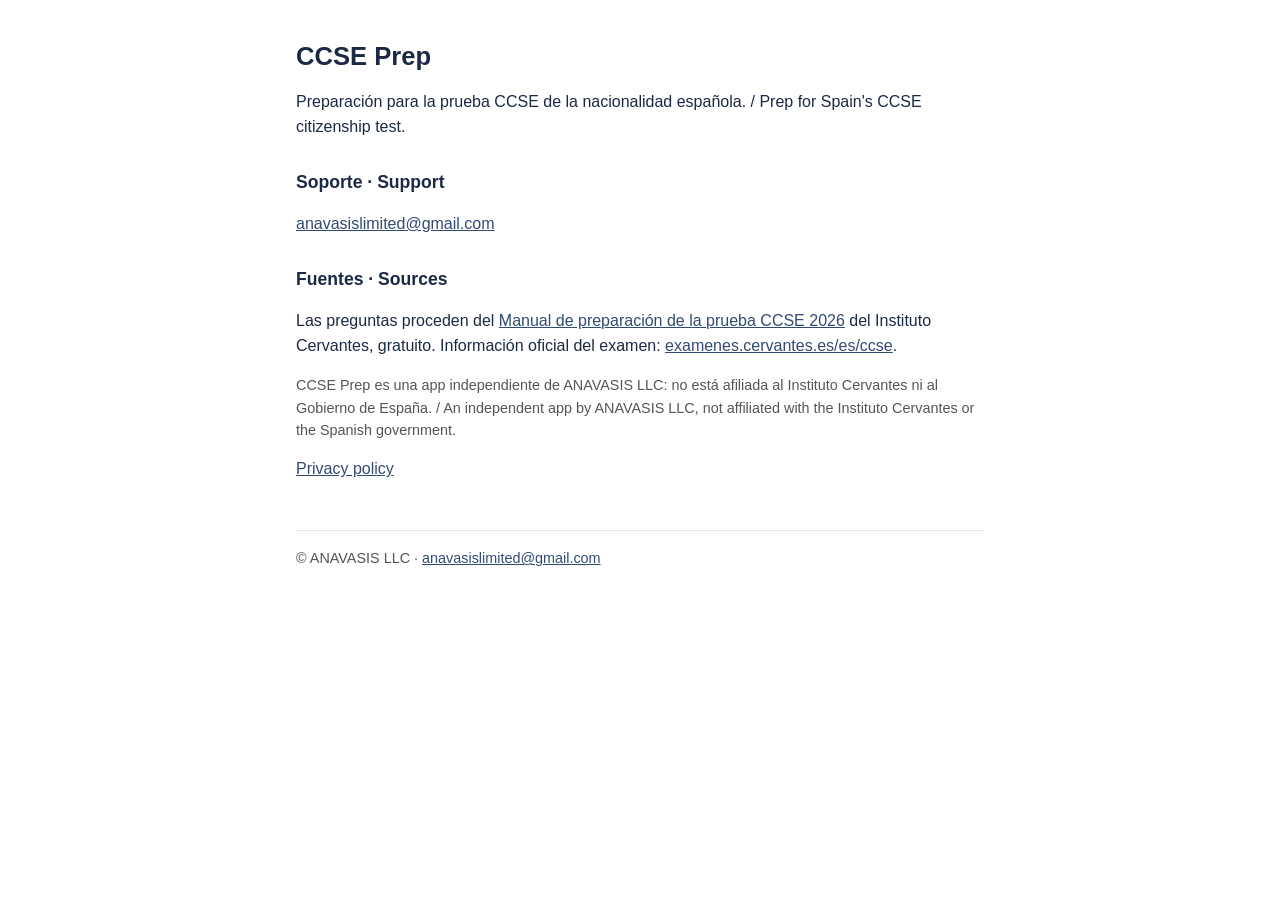
==== ccseprep/index.html @ 7d3db37f "Shared ANAVASIS app pages; CCSE Prep support + privacy Co-Authored-By: Claude Opus 5.5 <noreply@anth" ====
<!doctype html>
<html lang="es">
<head>
<meta charset="utf-8">
<meta name="viewport" content="width=device-width, initial-scale=1">
<title>CCSE Prep — Support</title>
<link rel="stylesheet" href="../assets/site.css">
</head>
<body>
<h1>CCSE Prep</h1>
<p>Preparación para la prueba CCSE de la nacionalidad española. / Prep for Spain&#x27;s CCSE citizenship test.</p>
<h2>Soporte · Support</h2>
<p><a href="mailto:anavasislimited@gmail.com">anavasislimited@gmail.com</a></p>
<h2>Fuentes · Sources</h2>
<p>Las preguntas proceden del <a href="https://cervantes.org/sites/public/produccion/files/2026-10/manual-preparacion-prueba-ccse-2026.pdf">Manual de preparación de la prueba CCSE 2026</a> del Instituto Cervantes, gratuito. Información oficial del examen: <a href="https://examenes.cervantes.es/es/ccse">examenes.cervantes.es/es/ccse</a>.</p>
<p class="note">CCSE Prep es una app independiente de ANAVASIS LLC: no está afiliada al Instituto Cervantes ni al Gobierno de España. / An independent app by ANAVASIS LLC, not affiliated with the Instituto Cervantes or the Spanish government.</p>
<p><a href="privacy/">Privacy policy</a></p>
<footer>© ANAVASIS LLC · <a href="mailto:anavasislimited@gmail.com">anavasislimited@gmail.com</a></footer>
</body>
</html>
---- assets/site.css ----
:root { --ink: #1c2945; --link: #334a73; --muted: #555; --bg: #fff; --rule: #e3e6ec; }
@media (prefers-color-scheme: dark) { :root { --ink: #e8ecf3; --link: #9fb6e0; --muted: #aab; --bg: #10151f; --rule: #2a3242; } }
* { box-sizing: border-box; }
body { font: 16px/1.55 -apple-system, BlinkMacSystemFont, "Segoe UI", Roboto, sans-serif; max-width: 720px;
       margin: 0 auto; padding: 24px 16px 48px; color: var(--ink); background: var(--bg); }
h1 { font-size: 1.6rem; line-height: 1.25; } h2 { font-size: 1.1rem; margin-top: 1.8rem; }
a { color: var(--link); } .note, .meta, footer { color: var(--muted); font-size: .9rem; }
footer { margin-top: 3rem; padding-top: 1rem; border-top: 1px solid var(--rule); }
ul.apps { padding-left: 1.1rem; } ul.apps li { margin: .4rem 0; }
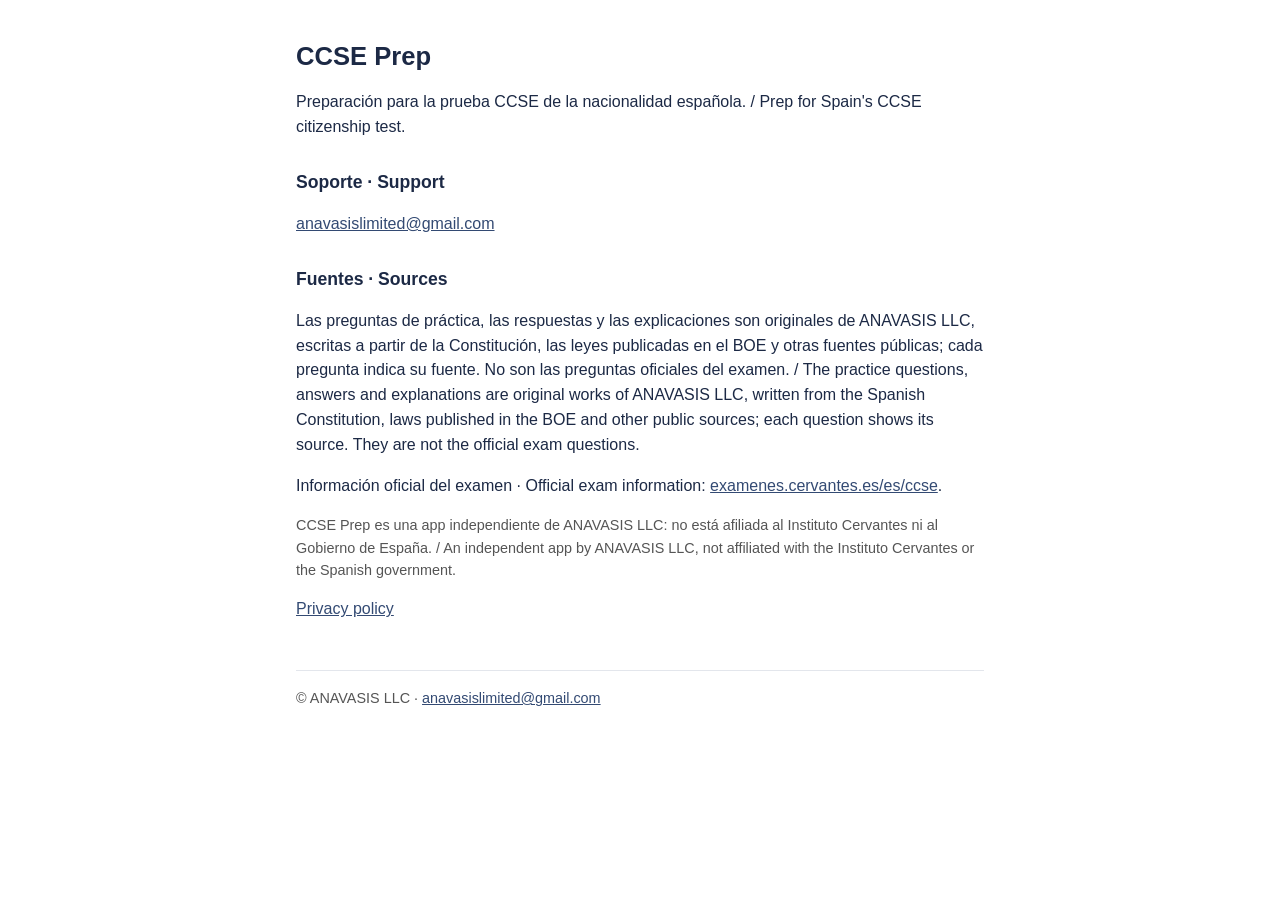
==== commit a4703c1f: "Publish CCSE Prep support and privacy pages (original question bank) Co-Authored-By: Claude Opus 5.5" ====
--- a/ccseprep/index.html
+++ b/ccseprep/index.html
@@ -12,7 +12,8 @@
 <h2>Soporte · Support</h2>
 <p><a href="mailto:anavasislimited@gmail.com">anavasislimited@gmail.com</a></p>
 <h2>Fuentes · Sources</h2>
-<p>Las preguntas proceden del <a href="https://cervantes.org/sites/public/produccion/files/2026-10/manual-preparacion-prueba-ccse-2026.pdf">Manual de preparación de la prueba CCSE 2026</a> del Instituto Cervantes, gratuito. Información oficial del examen: <a href="https://examenes.cervantes.es/es/ccse">examenes.cervantes.es/es/ccse</a>.</p>
+<p>Las preguntas de práctica, las respuestas y las explicaciones son originales de ANAVASIS LLC, escritas a partir de la Constitución, las leyes publicadas en el BOE y otras fuentes públicas; cada pregunta indica su fuente. No son las preguntas oficiales del examen. / The practice questions, answers and explanations are original works of ANAVASIS LLC, written from the Spanish Constitution, laws published in the BOE and other public sources; each question shows its source. They are not the official exam questions.</p>
+<p>Información oficial del examen · Official exam information: <a href="https://examenes.cervantes.es/es/ccse">examenes.cervantes.es/es/ccse</a>.</p>
 <p class="note">CCSE Prep es una app independiente de ANAVASIS LLC: no está afiliada al Instituto Cervantes ni al Gobierno de España. / An independent app by ANAVASIS LLC, not affiliated with the Instituto Cervantes or the Spanish government.</p>
 <p><a href="privacy/">Privacy policy</a></p>
 <footer>© ANAVASIS LLC · <a href="mailto:anavasislimited@gmail.com">anavasislimited@gmail.com</a></footer>
--- a/assets/site.css
+++ b/assets/site.css
@@ -7,3 +7,5 @@
 a { color: var(--link); } .note, .meta, footer { color: var(--muted); font-size: .9rem; }
 footer { margin-top: 3rem; padding-top: 1rem; border-top: 1px solid var(--rule); }
 ul.apps { padding-left: 1.1rem; } ul.apps li { margin: .4rem 0; }
+table { border-collapse: collapse; width: 100%; font-size: .92rem; display: block; overflow-x: auto; }
+th, td { text-align: left; vertical-align: top; padding: .45rem .6rem; border-bottom: 1px solid var(--rule); }
